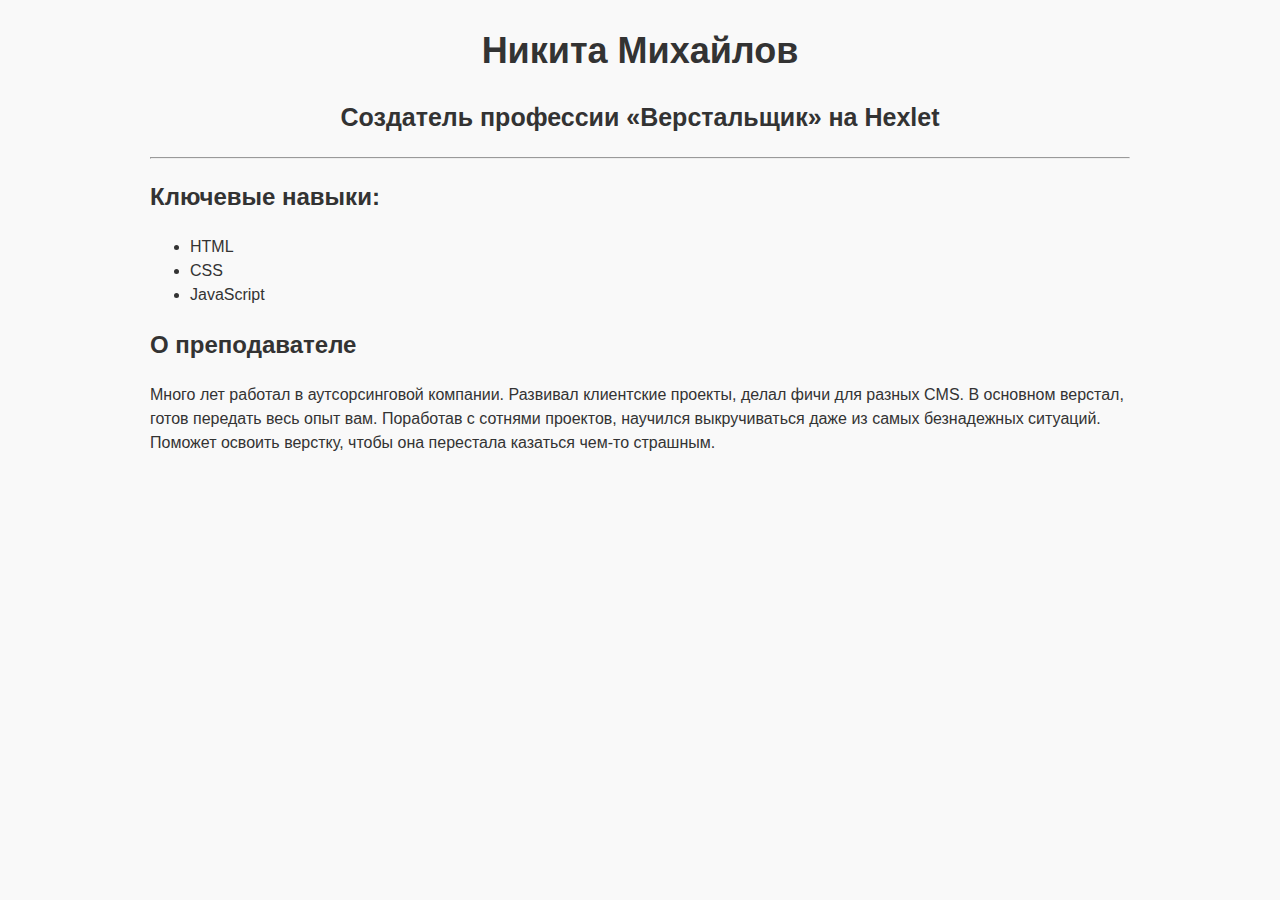
==== index.html @ 22dd86a1 "Rename Index.html to index.html" ====
<!DOCTYPE html>
<html lang="en">
<head>
  <meta charset="UTF-8">
  <meta http-equiv="X-UA-Compatible" content="IE=edge">
  <meta name="viewport" content="width=device-width, initial-scale=1.0">
  <title>Document</title>
  <link rel="stylesheet" href="GithubTest.css">
</head>
<body>
  
</body>
</html>
<main>
  <h1>Никита Михайлов</h1>
  <h2>Создатель профессии «Верстальщик» на Hexlet</h2>

  <hr>

  <section>
    <h2>Ключевые навыки:</h2>
    <ul>
      <li>HTML</li>
      <li>CSS</li>
      <li>JavaScript</li>
    </ul>
  </section>

  <section>
    <h2>О преподавателе</h2>
    <p>
      Много лет работал в аутсорсинговой компании. Развивал клиентские проекты,
      делал фичи для разных CMS. В основном верстал, готов передать весь опыт
      вам. Поработав с сотнями проектов, научился выкручиваться даже из самых
      безнадежных ситуаций. Поможет освоить верстку, чтобы она перестала
      казаться чем-то страшным.
    </p>
  </section>
</main>
---- GithubTest.css ----
body {
    font-family: sans-serif;
    line-height: 1.5;
  
    background-color: #f9f9f9;
    color: #333333;
  
    width: 980px;
    margin: 0 auto;
  }
  
  h1 {
    text-align: center;
    font-size: 36px;
    margin-bottom: 0;
  }
  
  main > h2 {
    text-align: center;
    font-size: 25px;
  }
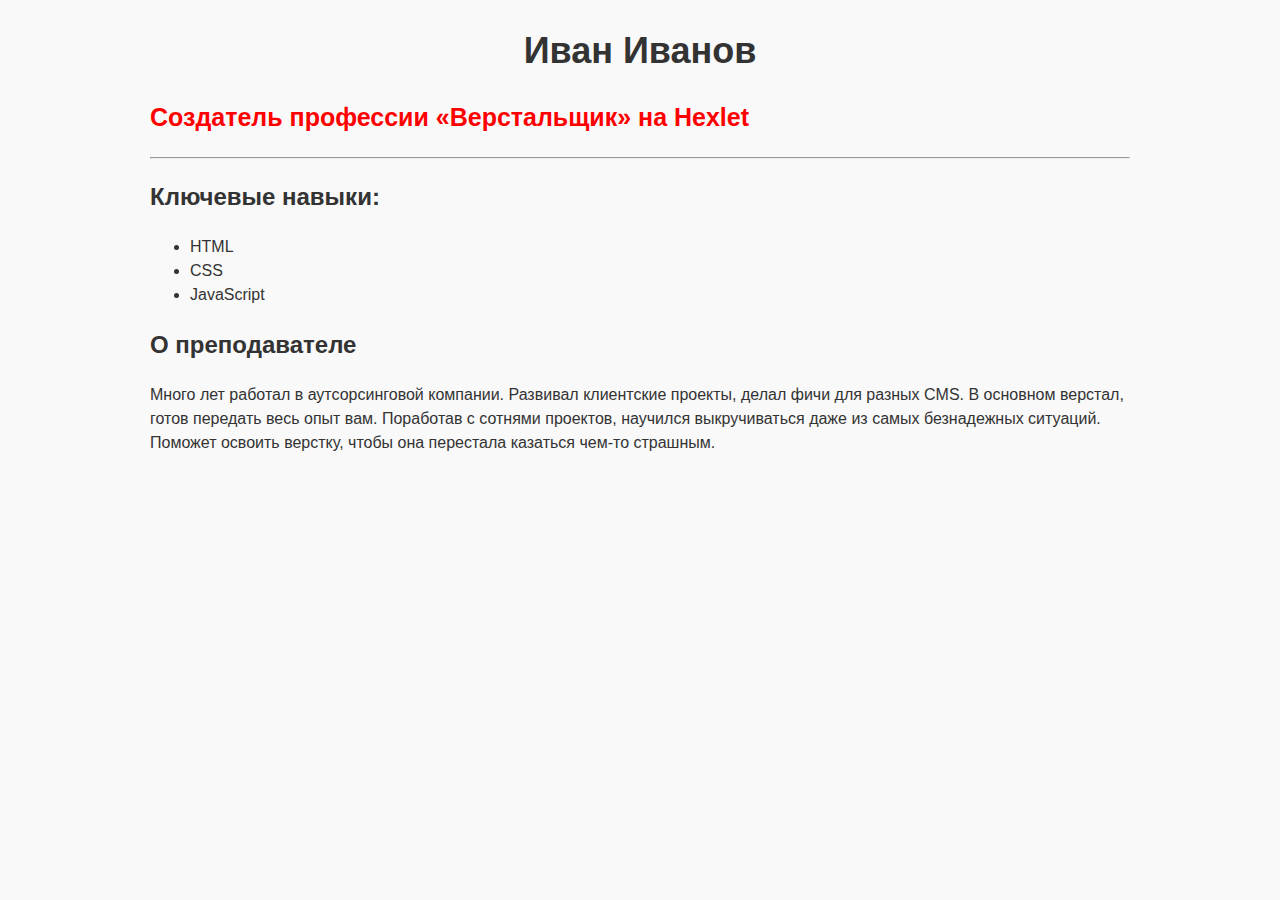
==== commit 63dccb2e: "Update index.html" ====
--- a/index.html
+++ b/index.html
@@ -12,7 +12,7 @@
 </body>
 </html>
 <main>
-  <h1>Никита Михайлов</h1>
+  <h1>Иван Иванов</h1>
   <h2>Создатель профессии «Верстальщик» на Hexlet</h2>
 
   <hr>
--- a/GithubTest.css
+++ b/GithubTest.css
@@ -16,7 +16,8 @@
   }
   
   main > h2 {
-    text-align: center;
+    text-align: left;
     font-size: 25px;
+    color: red;
   }
-  +  
